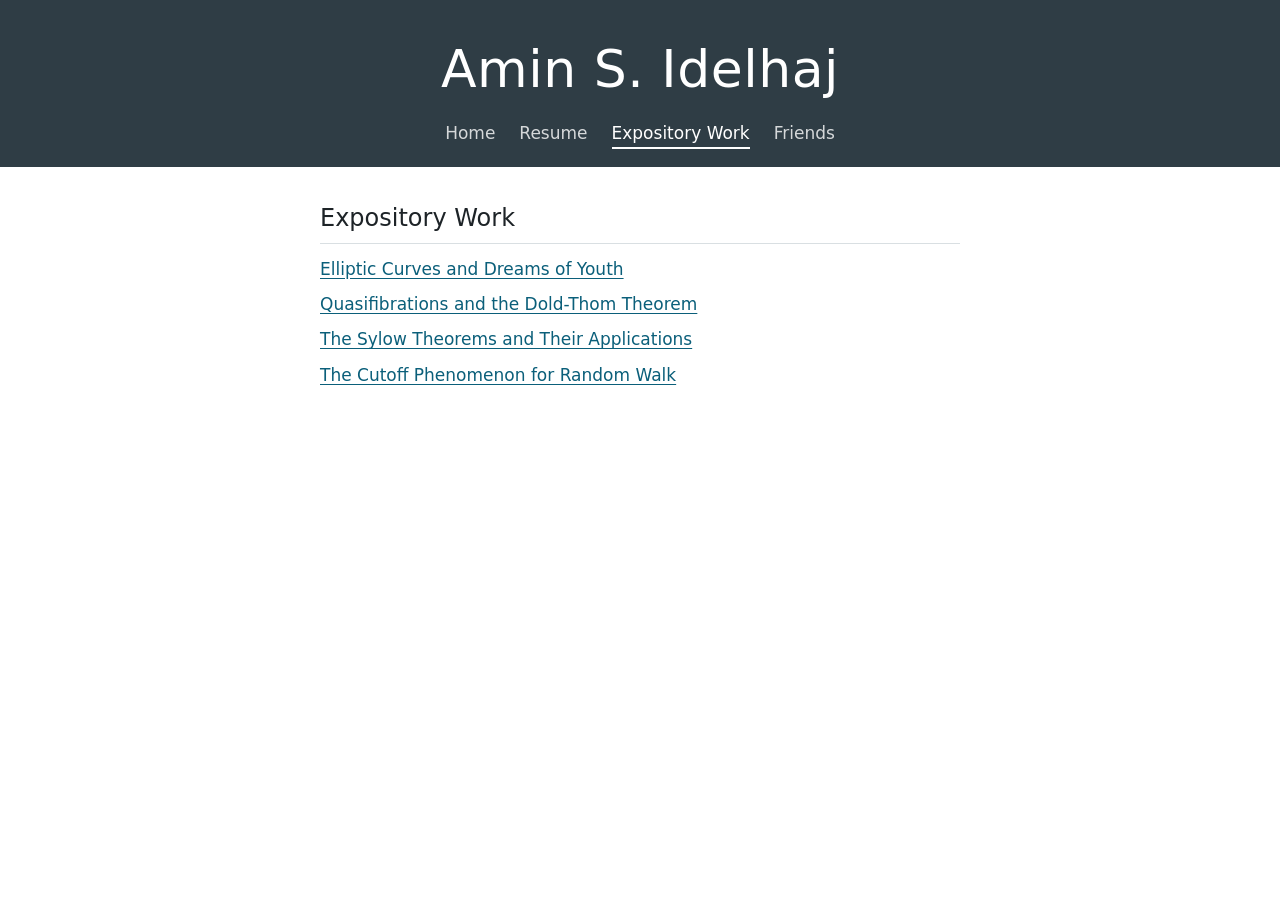
==== expository.html @ 79286028 "Add site" ====
<!doctype html>
<html lang="en">
<head>
  <meta charset="utf-8">
  <meta name="viewport" content="width=device-width, initial-scale=1">
  <title>Expository Work | Amin S. Idelhaj</title>
  <meta name="description" content="Expository papers by Amin Idelhaj.">
  <link rel="stylesheet" href="style.css">
</head>
<body>
  <a class="skip" href="#main">Skip to main content</a>
  <header>
    <h1>Amin S. Idelhaj</h1>
    <nav aria-label="Main">
    <ul>
      <li><a href="index.html">Home</a></li>
      <li><a href="resume.html">Resume</a></li>
      <li><a href="expository.html" aria-current="page">Expository Work</a></li>
      <li><a href="friends.html">Friends</a></li>
    </ul>
    </nav>
  </header>
  <main id="main">
<h2>Expository Work</h2>
<ul class="plain">
  <li><a href="http://math.uchicago.edu/~may/REU2018/REUPapers/Idelhaj.pdf">Elliptic Curves and Dreams of Youth</a></li>
  <li><a href="https://drive.google.com/file/d/1OXWd6yhbzsN9xAnxi8aSCD1DQyKGxVFb/view?usp=sharing">Quasifibrations and the Dold-Thom Theorem</a></li>
  <li><a href="http://math.uchicago.edu/~may/REU2016/REUPapers/Idelhaj.pdf">The Sylow Theorems and Their Applications</a></li>
  <li><a href="https://drive.google.com/file/d/1gaMAHw1Wn22LiBfoXssM-apDjpKVubsn/view?usp=sharing">The Cutoff Phenomenon for Random Walk</a></li>
</ul>
</main>
</body>
</html>
---- style.css ----
:root {
  --bg: #ffffff;
  --fg: #1d2327;
  --muted: #55646c;
  --link: #0b5f7a;
  --rule: #d9dfe2;
  --band: #2f3d45;
  --band-fg: #ffffff;
}

@media (prefers-color-scheme: dark) {
  :root {
    --bg: #14191c;
    --fg: #e4e9ec;
    --muted: #9aa7ae;
    --link: #6cc3de;
    --rule: #2b353a;
    --band: #1d272c;
    --band-fg: #f2f5f6;
  }
}

* { box-sizing: border-box; }

html { font-size: 100%; }

body {
  margin: 0;
  background: var(--bg);
  color: var(--fg);
  font-family: system-ui, -apple-system, "Segoe UI", Roboto, "Helvetica Neue", Arial, sans-serif;
  font-size: 1.0625rem;
  line-height: 1.6;
}

a { color: var(--link); text-underline-offset: 0.15em; }
a:hover { text-decoration-thickness: 2px; }
a:focus-visible { outline: 2px solid var(--link); outline-offset: 2px; }

.skip {
  position: absolute;
  left: -999px;
  top: 0;
  background: var(--bg);
  padding: 0.5rem 1rem;
}
.skip:focus { left: 0; z-index: 10; }

header {
  background: var(--band);
  color: var(--band-fg);
  padding: 2.5rem 1rem 1.25rem;
  text-align: center;
}

header h1 {
  margin: 0 0 1.25rem;
  font-size: clamp(2rem, 6vw, 3.25rem);
  font-weight: 300;
  letter-spacing: 0.01em;
  line-height: 1.15;
}

nav ul {
  list-style: none;
  margin: 0;
  padding: 0;
  display: flex;
  flex-wrap: wrap;
  justify-content: center;
  gap: 0.25rem 1.5rem;
}

nav a {
  color: var(--band-fg);
  text-decoration: none;
  opacity: 0.8;
  padding: 0.25rem 0;
  border-bottom: 2px solid transparent;
}

nav a:hover { opacity: 1; }
nav a[aria-current="page"] { opacity: 1; border-bottom-color: var(--band-fg); }
nav a:focus-visible { outline-color: var(--band-fg); }

main {
  max-width: 42rem;
  margin: 0 auto;
  padding: 2rem 1rem 3rem;
}

h2 {
  font-size: 1.5rem;
  font-weight: 400;
  margin: 2.5rem 0 0.75rem;
  padding-bottom: 0.35rem;
  border-bottom: 1px solid var(--rule);
}

main > h2:first-child { margin-top: 0; }

p { margin: 0 0 1rem; }

ul.plain { list-style: none; margin: 0; padding: 0; }
ul.plain li { margin: 0 0 0.5rem; }

.resume-actions { margin: 0 0 1.5rem; }

.button {
  display: inline-block;
  padding: 0.5rem 1rem;
  border: 1px solid var(--link);
  border-radius: 4px;
  text-decoration: none;
}
.button:hover { background: var(--link); color: var(--bg); }

.resume-page {
  display: block;
  width: 100%;
  height: auto;
  border: 1px solid var(--rule);
}

footer {
  max-width: 42rem;
  margin: 0 auto;
  padding: 0 1rem 2rem;
  color: var(--muted);
  font-size: 0.9rem;
}
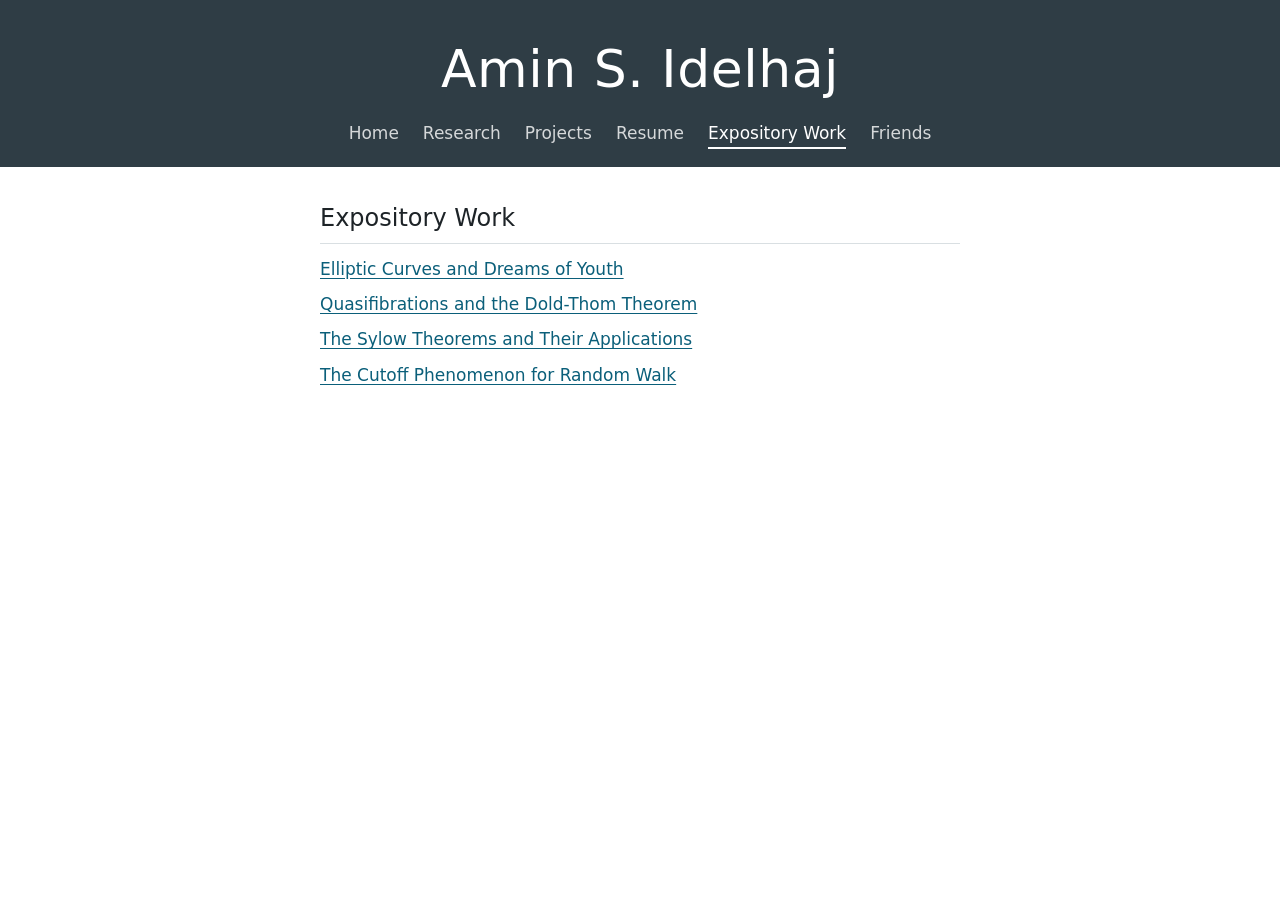
==== commit 1885fe65: "Add research and projects pages" ====
--- a/expository.html
+++ b/expository.html
@@ -14,6 +14,8 @@
     <nav aria-label="Main">
     <ul>
       <li><a href="index.html">Home</a></li>
+      <li><a href="research.html">Research</a></li>
+      <li><a href="projects.html">Projects</a></li>
       <li><a href="resume.html">Resume</a></li>
       <li><a href="expository.html" aria-current="page">Expository Work</a></li>
       <li><a href="friends.html">Friends</a></li>
--- a/style.css
+++ b/style.css
@@ -129,3 +129,10 @@
   color: var(--muted);
   font-size: 0.9rem;
 }
+
+h3 {
+  font-size: 1.15rem;
+  font-weight: 600;
+  margin: 1.75rem 0 0.5rem;
+}
+main > h2 + h3 { margin-top: 0.75rem; }
